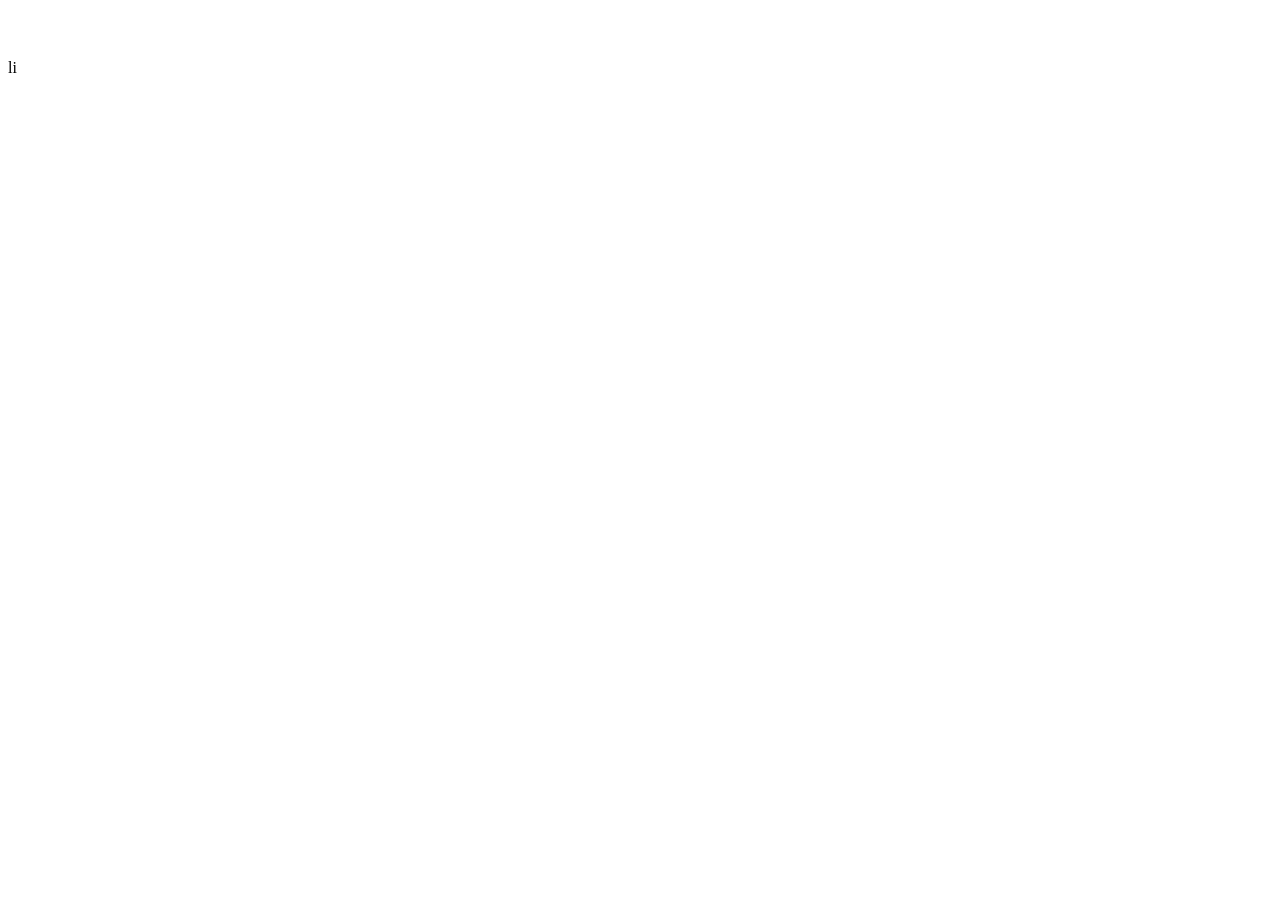
==== index.html @ d78d869e "css" ====
<!DOCTYPE html>
<html lang="en">
<head>
    <meta charset="UTF-8">
    <meta name="viewport" content="width=device-width, initial-scale=1.0">
    <title>Document</title>
</head>
<body>
    <div></div>
    <span></span>
    <p></p>
    <h1></h1>
    <h6></h6>
    <nav></nav>
    <main></main>
    <section></section>
    <img src="" alt="">
    <ul></ul>
    li
    <ol></ol>
    <b></b>
    <!-- Här kan jag skriva kommrntarer om min kod t.x
     
    -->
    <img src="" alt="">
</body>
</html>
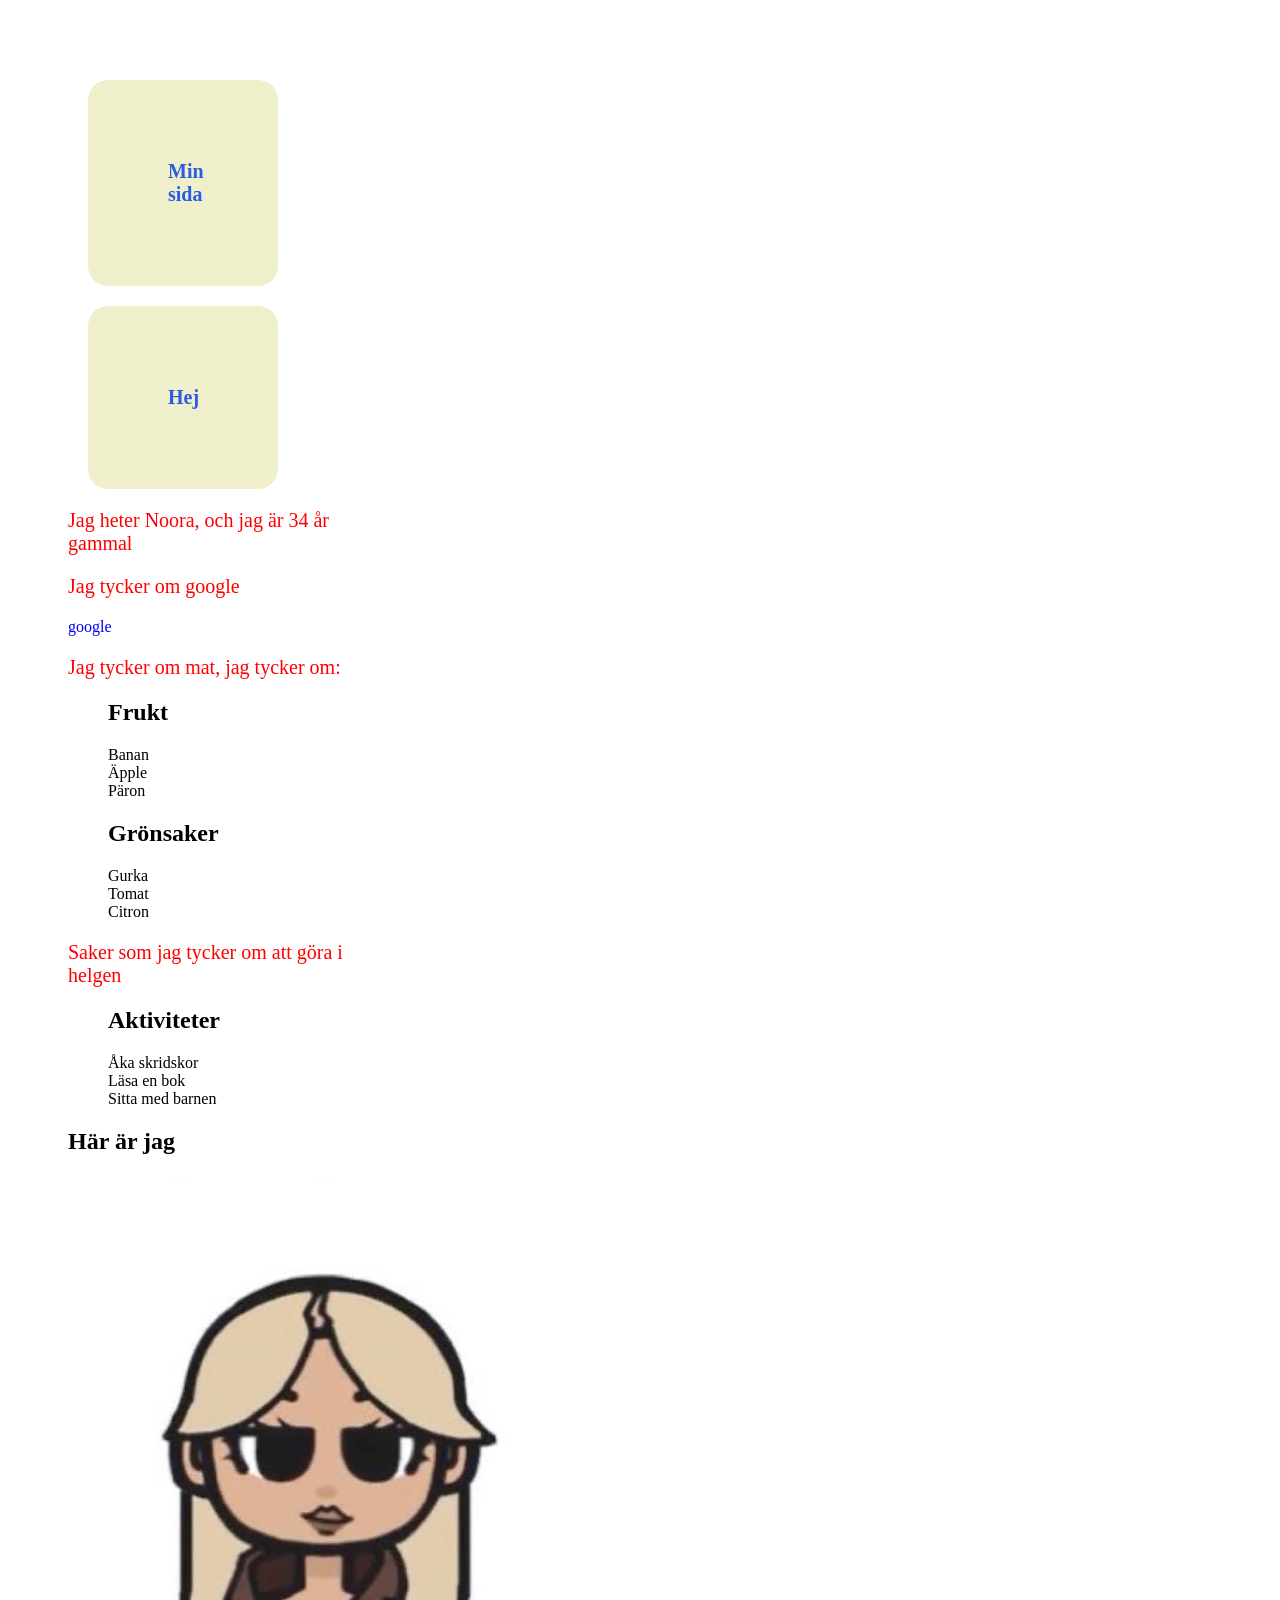
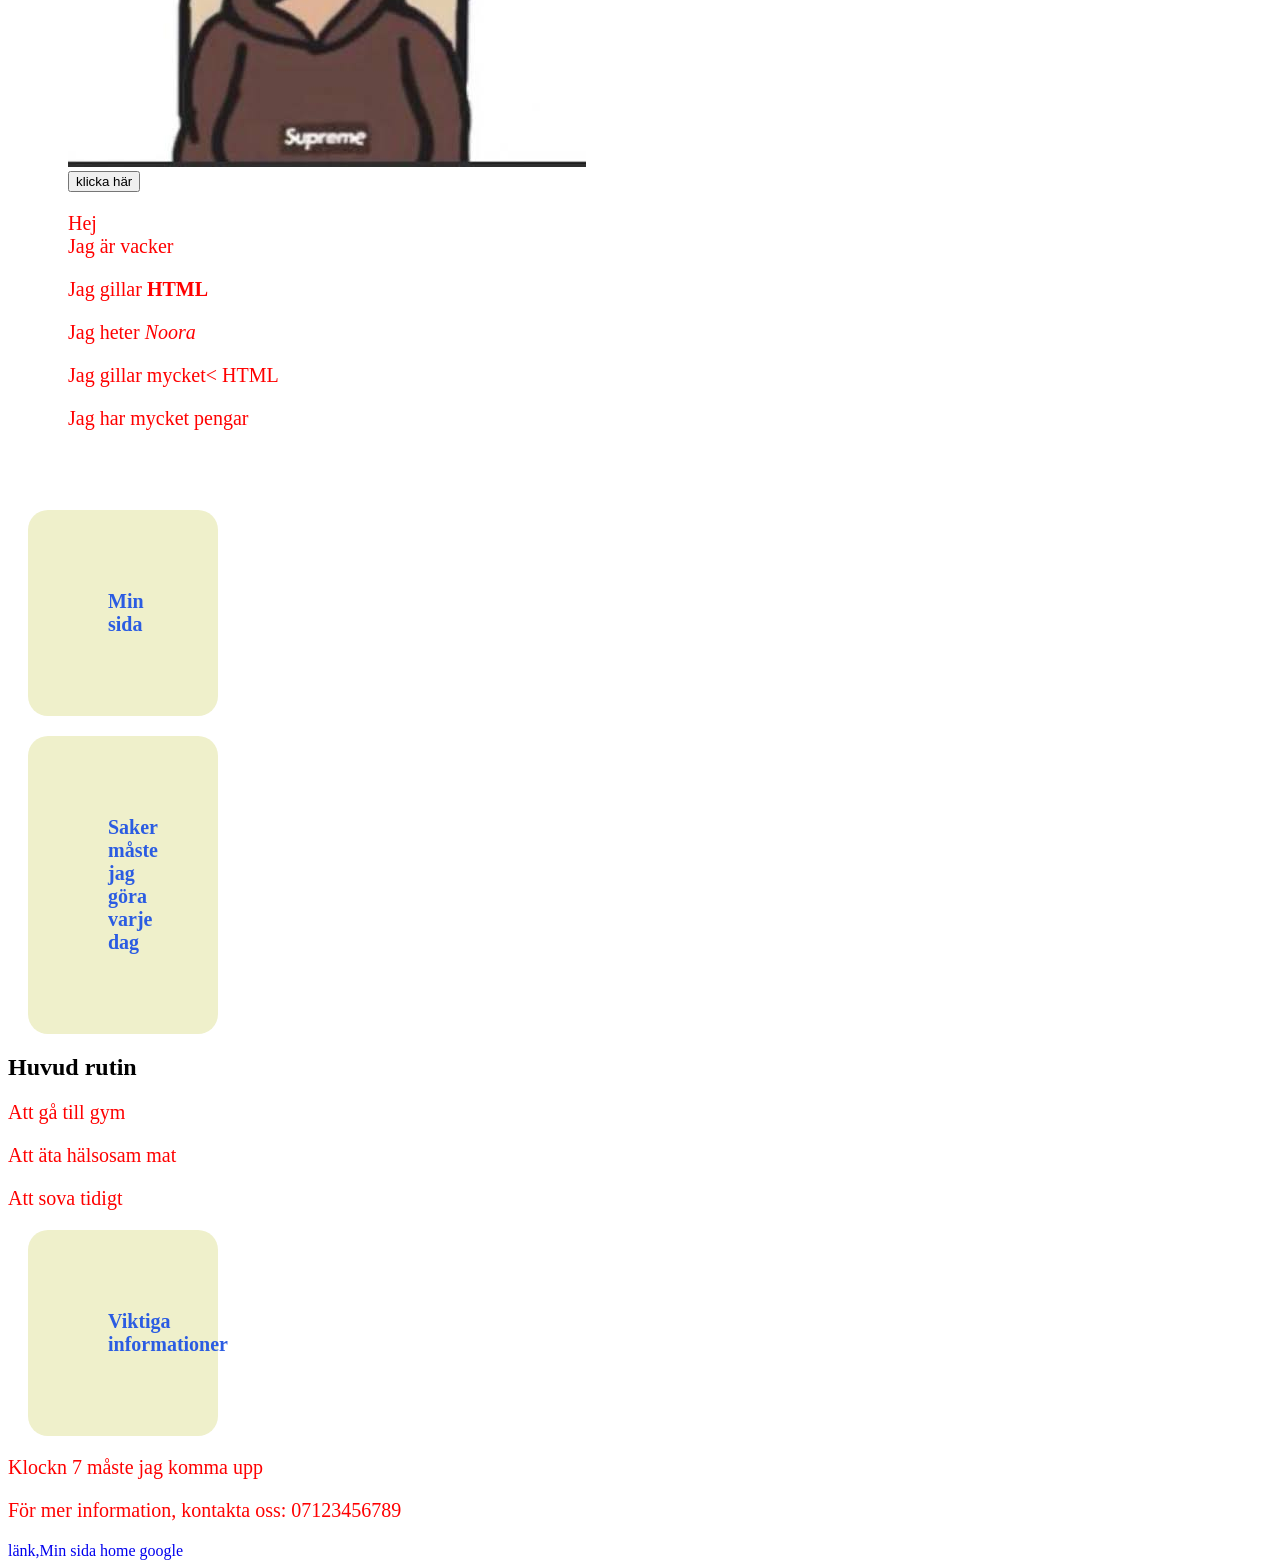
==== commit 27b5047e: "grupparbete1" ====
--- a/index.html
+++ b/index.html
@@ -1,27 +1,85 @@
 <!DOCTYPE html>
 <html lang="en">
+
 <head>
     <meta charset="UTF-8">
     <meta name="viewport" content="width=device-width, initial-scale=1.0">
+    <link rel="stylesheet" href="css.css">
     <title>Document</title>
+
 </head>
+
 <body>
-    <div></div>
-    <span></span>
-    <p></p>
-    <h1></h1>
-    <h6></h6>
-    <nav></nav>
-    <main></main>
-    <section></section>
-    <img src="" alt="">
-    <ul></ul>
-    li
-    <ol></ol>
-    <b></b>
-    <!-- Här kan jag skriva kommrntarer om min kod t.x
-     
-    -->
-    <img src="" alt="">
+    <div class="box">
+        <!--Här är huvudrubrik-->
+        <h1>Min sida</h1>
+        <h1>Hej</h1>
+        <p>Jag heter Noora, och jag är 34 år gammal</p>
+        <p>Jag tycker om google</p>
+        <a href="https://www.google.com/ " target="_blank">google</a>
+        <p>Jag tycker om mat, jag tycker om:</p>
+        <ul>
+            <h2>Frukt</h2>
+            <li>Banan</li>
+            <li>Äpple</li>
+            <li>Päron</li>
+        </ul>
+        <ul>
+            <h2>Grönsaker</h2>
+            <li>Gurka</li>
+            <li>Tomat</li>
+            <li>Citron</li>
+        </ul>
+        <p>Saker som jag tycker om att göra i helgen</p>
+
+        <ol>
+            <h2> Aktiviteter</h2>
+            <li>Åka skridskor</li>
+            <li>Läsa en bok</li>
+            <li>Sitta med barnen</li>
+        </ol>
+        <p>
+        <h2>Här är jag</h2>
+
+        </p>
+        <img src="noora.jfif" alt="img">
+        <button>klicka här</button>
+        <p>
+            Hej<br>
+            Jag är vacker
+        </p>
+        <p>Jag gillar <strong> HTML</strong></p>
+        <p>Jag heter <em>Noora</em></p>
+        <p>Jag gillar mycket< <span>HTML</span></p>
+        <p class="important">Jag har mycket pengar</p>
+    </div>
+
+    <h1 id="title">Min sida</h1>
+    <main>
+        <h1>Saker måste jag göra varje dag</h1>
+    </main>
+    <section>
+        <h2>Huvud rutin</h2>
+        <p>Att gå till gym</p>
+        <p>Att äta hälsosam mat</p>
+        <p>Att sova tidigt</p>
+    </section>
+
+
+    <section>
+        <h1>Viktiga informationer</h1>
+        <p>Klockn 7 måste jag komma upp</p>
+    </section>
+    <footer>
+        <p>För mer information, kontakta oss: 07123456789</p>
+    </footer>
+    <nav>
+        <a href="index.html">länk,Min sida</a>
+        <a href="index.html">home</a>
+        <a href="http://www.google.com">google</a>
+    </nav>
+
+
 </body>
+
 </html>
--- a/css.css
+++ b/css.css
@@ -0,0 +1,69 @@
+h1 {
+    color: rgb(43, 92, 226);
+}
+
+p {
+
+    color: red;
+}
+
+h1 {
+    background-color: rgb(239, 240, 203);
+}
+
+h1 {
+    font-size: 20px;
+}
+
+p {
+    font-size: 20px;
+}
+
+.box {
+    width: 300px;
+}
+
+.box {
+    margin: 30px;
+}
+
+.box {
+    padding: 30px;
+}
+
+.box {
+    border-radius: 20px;
+}
+
+h1 {
+    padding: 80px;
+}
+
+h1 {
+    border-radius: 20px;
+}
+
+h1 {
+    margin: 20px;
+}
+
+h1 {
+    width: 30px;
+}
+
+a {
+    text-decoration: none;
+}
+
+p {
+    text-decoration: none;
+}
+
+ul {
+    list-style: none;
+}
+
+ol {
+    list-style: none;
+}
+
